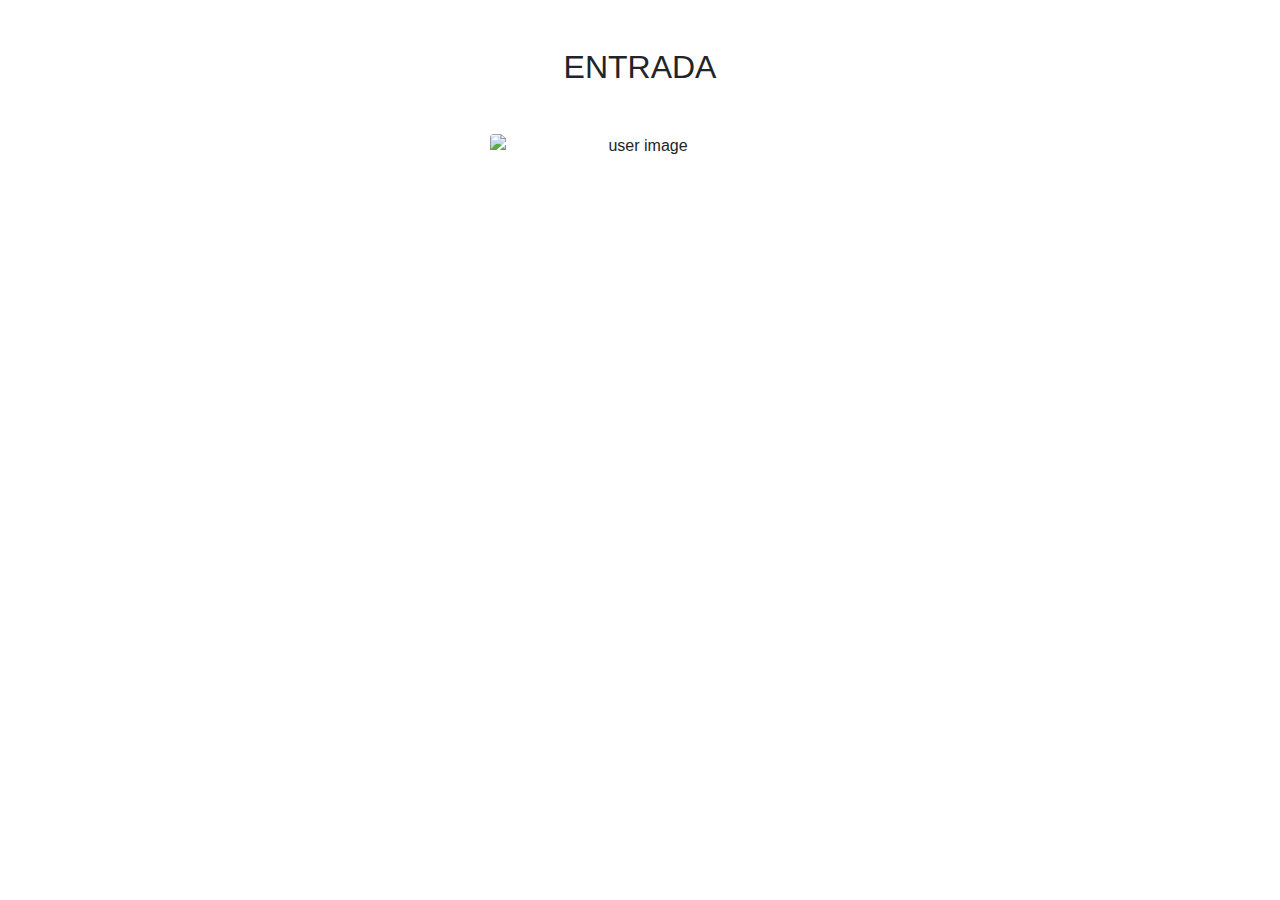
==== html/entry.html @ 763e04ae "feat(): add file html" ====
<!doctype html>
<html lang="en">

<head>
    <!-- Required meta tags -->
    <meta charset="utf-8">
    <meta name="viewport" content="width=device-width, initial-scale=1, shrink-to-fit=no">

    <!-- Bootstrap CSS -->
    <link rel="stylesheet" href="https://stackpath.bootstrapcdn.com/bootstrap/4.3.1/css/bootstrap.min.css"
        integrity="sha384-ggOyR0iXCbMQv3Xipma34MD+dH/1fQ784/j6cY/iJTQUOhcWr7x9JvoRxT2MZw1T" crossorigin="anonymous">

    <title>User entry</title>
    <link rel="stylesheet" href="../css/login.css">
</head>

<body>
    <div class="container entry my-5 text-center">
        <h1>ENTRADA</h1>
        <div class="mt-5" id="idImage">
            <a href=""></a>
            <img src="../img/user.png" class="rounded mx-auto d-block" alt="user image">
        </div>
    </div>
</body>

</html>
---- css/login.css ----
/*Contenedor padre*/
.container {

    margin-top: 80px;
    width: 45% !important;
}

/*Contenedor login.html*/
.container.entry h1{

    font-size: 2em;
}

.container.entry img{

    width: 300px;
    height: 300px;
}

/*Contenedor working.html*/
.container.working img{

    width: 300px;
    height: 300px;
}

.container.working h3{

    color: green;
    
}
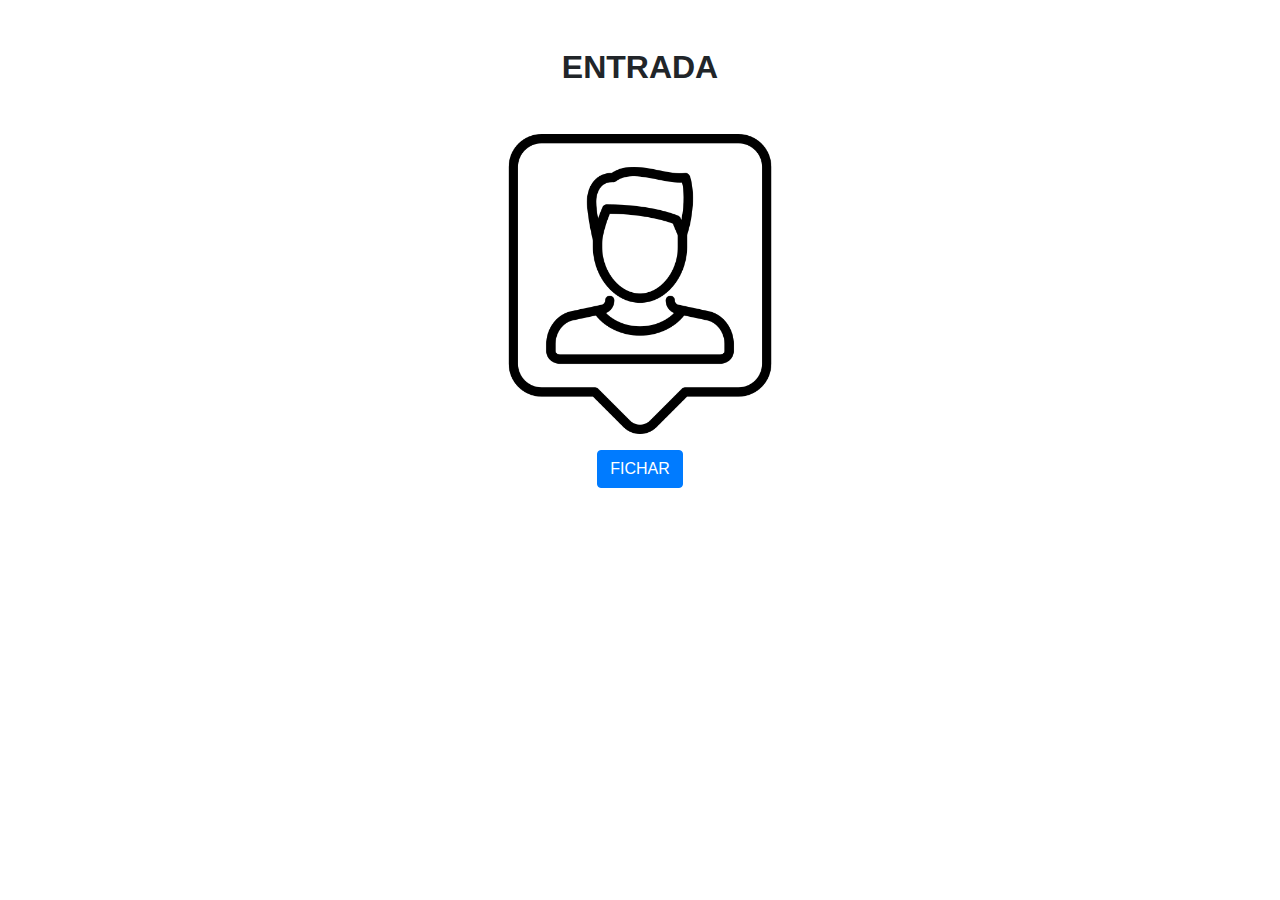
==== commit 10aaba03: "chore(): modified html file" ====
--- a/html/entry.html
+++ b/html/entry.html
@@ -18,8 +18,11 @@
     <div class="container entry my-5 text-center">
         <h1>ENTRADA</h1>
         <div class="mt-5" id="idImage">
-            <a href=""></a>
+            <a href="/img/pause-round-button.png"></a>
             <img src="../img/user.png" class="rounded mx-auto d-block" alt="user image">
+            <div class="mt-3">
+                <button class="btn btn-primary">FICHAR</button>
+            </div>
         </div>
     </div>
 </body>
--- a/css/login.css
+++ b/css/login.css
@@ -9,12 +9,14 @@
 .container.entry h1{
 
     font-size: 2em;
+    font-weight: bold;
 }
 
 .container.entry img{
 
     width: 300px;
     height: 300px;
+    
 }
 
 /*Contenedor working.html*/
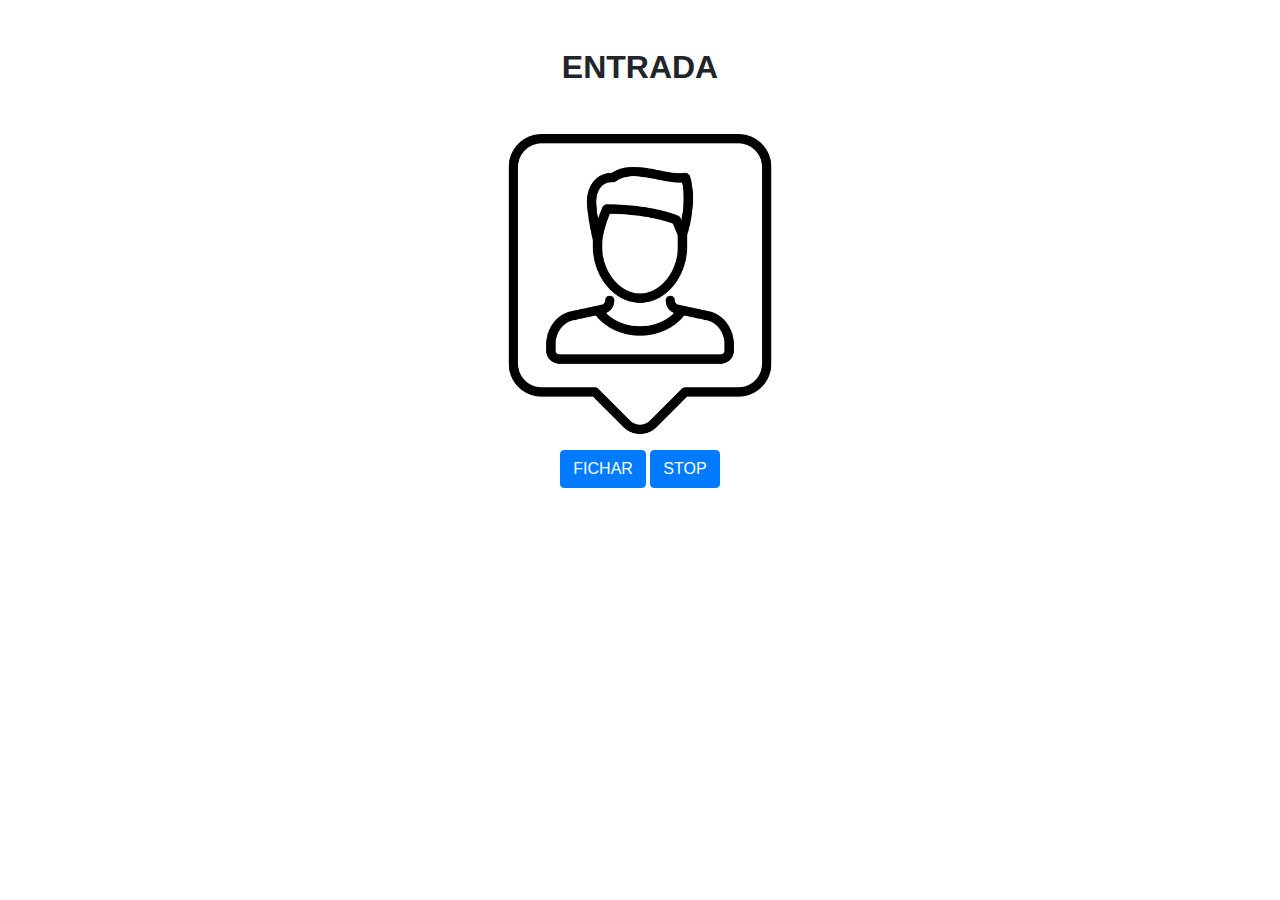
==== commit c8c9fb8e: "chore(): add button stop" ====
--- a/html/entry.html
+++ b/html/entry.html
@@ -7,8 +7,7 @@
     <meta name="viewport" content="width=device-width, initial-scale=1, shrink-to-fit=no">
 
     <!-- Bootstrap CSS -->
-    <link rel="stylesheet" href="https://stackpath.bootstrapcdn.com/bootstrap/4.3.1/css/bootstrap.min.css"
-        integrity="sha384-ggOyR0iXCbMQv3Xipma34MD+dH/1fQ784/j6cY/iJTQUOhcWr7x9JvoRxT2MZw1T" crossorigin="anonymous">
+    <link rel="stylesheet" href="https://stackpath.bootstrapcdn.com/bootstrap/4.3.1/css/bootstrap.min.css" integrity="sha384-ggOyR0iXCbMQv3Xipma34MD+dH/1fQ784/j6cY/iJTQUOhcWr7x9JvoRxT2MZw1T" crossorigin="anonymous">
 
     <title>User entry</title>
     <link rel="stylesheet" href="../css/login.css">
@@ -21,10 +20,14 @@
             <a href="/img/pause-round-button.png"></a>
             <img src="../img/user.png" class="rounded mx-auto d-block" alt="user image">
             <div class="mt-3">
-                <button class="btn btn-primary">FICHAR</button>
+                <div id="divBtnId">
+                    <button class="btn btn-primary">FICHAR</button>
+                    <button id="btnStop" class="btn btn-primary">STOP</button>
+                </div>
             </div>
         </div>
-    </div>
+
+        <script src="../js/app.js"></script>
 </body>
 
 </html>--- a/css/login.css
+++ b/css/login.css
@@ -1,34 +1,36 @@
 /*Contenedor padre*/
+
 .container {
-
     margin-top: 80px;
     width: 45% !important;
 }
 
+.container img {
+    width: 150px;
+    height: 150px;
+}
+
+
 /*Contenedor login.html*/
-.container.entry h1{
 
+.container.entry h1 {
     font-size: 2em;
     font-weight: bold;
 }
 
-.container.entry img{
-
-    width: 300px;
-    height: 300px;
-    
-}
-
-/*Contenedor working.html*/
-.container.working img{
-
+.container.entry img {
     width: 300px;
     height: 300px;
 }
 
-.container.working h3{
 
-    color: green;
-    
+/*Contenedor working.html*/
+
+.container.working img {
+    width: 300px;
+    height: 300px;
 }
 
+.container.working h3 {
+    color: green;
+}